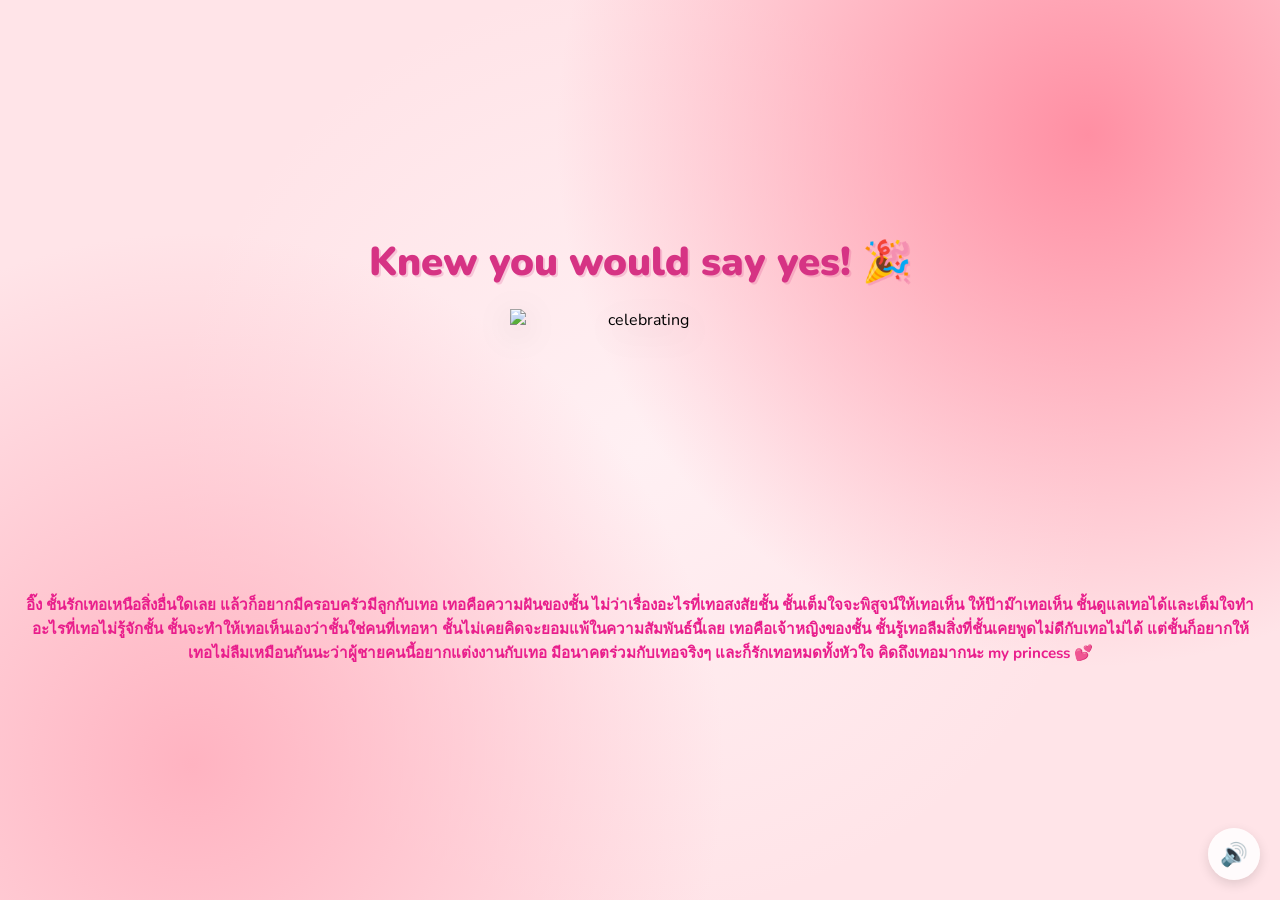
==== yes.html @ d7afc6c9 "Update yes.html" ====
<!DOCTYPE html>
<html lang="en">
<head>
    <meta charset="UTF-8">
    <meta name="viewport" content="width=device-width, initial-scale=1.0">
    <title>Yay! 🎉</title>
    <link rel="preconnect" href="https://fonts.googleapis.com">
    <link href="https://fonts.googleapis.com/css2?family=Nunito:wght@400;700;800;900&display=swap" rel="stylesheet">
    <link rel="stylesheet" href="style.css">
    <script src="https://cdn.jsdelivr.net/npm/canvas-confetti@1.9.2/dist/confetti.browser.min.js"></script>
</head>
<body>
    

    <div class="hearts-bg"></div>

    <div class="container yes-container">
        <h1 class="yes-title">Knew you would say yes! 🎉</h1>

        <div class="gif-container">
            <img id="cat-gif" src="https://media.tenor.com/eNHbizSfVb0AAAAj/lovemode-cute.gif" alt="celebrating">
        </div>

        <p class="yes-message">อิ๊ง ชั้นรักเทอเหนือสิ่งอื่นใดเลย แล้วก็อยากมีครอบครัวมีลูกกับเทอ เทอคือความฝันของชั้น ไม่ว่าเรื่องอะไรที่เทอสงสัยชั้น ชั้นเต็มใจจะพิสูจน์ให้เทอเห็น ให้ป๊าม๊าเทอเห็น ชั้นดูแลเทอได้และเต็มใจทำ อะไรที่เทอไม่รู้จักชั้น ชั้นจะทำให้เทอเห็นเองว่าชั้นใช่คนที่เทอหา ชั้นไม่เคยคิดจะยอมแพ้ในความสัมพันธ์นี้เลย เทอคือเจ้าหญิงของชั้น ชั้นรู้เทอลืมสิ่งที่ชั้นเคยพูดไม่ดีกับเทอไม่ได้    แต่ชั้นก็อยากให้เทอไม่ลืมเหมือนกันนะว่าผู้ชายคนนี้อยากแต่งงานกับเทอ มีอนาคตร่วมกับเทอจริงๆ และก็รักเทอหมดทั้งหัวใจ คิดถึงเทอมากนะ my princess 💕</p>
    </div>

    <audio id="bg-music" loop>
        <source src="music/beabadoobee - Glue Song (Lyrics).mp3" type="audio/mpeg">
    </audio>

    <button id="music-toggle" onclick="toggleMusic()" title="Toggle music">🔊</button>

    <script src="yes-script.js"></script>
</body>
</html>
---- style.css ----
* {
    margin: 0;
    padding: 0;
    box-sizing: border-box;
}

body {
    background-color: #FFE4E8;
    font-family: 'Nunito', sans-serif;
    min-height: 100vh;
    display: flex;
    justify-content: center;
    align-items: center;
    overflow: hidden;
    background-image:
        radial-gradient(circle at 15% 85%, #ffb3c1 0%, transparent 40%),
        radial-gradient(circle at 85% 15%, #ff8fa3 0%, transparent 40%),
        radial-gradient(circle at 50% 50%, #fff0f3 0%, transparent 60%);
}

/* Floating hearts background */
.hearts-bg {
    position: fixed;
    top: 0; left: 0; right: 0; bottom: 0;
    pointer-events: none;
    z-index: 0;
    overflow: hidden;
}

.hearts-bg::before,
.hearts-bg::after {
    content: '💕 💗 💖 💝 💓';
    position: absolute;
    font-size: 1.5rem;
    opacity: 0.15;
    animation: floatHearts 12s linear infinite;
    white-space: nowrap;
    top: 100%;
    left: 10%;
}

.hearts-bg::after {
    animation-delay: 6s;
    left: 60%;
    content: '💗 💕 💓 💖 💝';
}

@keyframes floatHearts {
    from { transform: translateY(0); opacity: 0.15; }
    to { transform: translateY(-110vh); opacity: 0; }
}

.container {
    position: relative;
    z-index: 1;
    text-align: center;
    padding: 40px 20px;
}

h1 {
    font-size: 2.4rem;
    color: #d63384;
    font-weight: 900;
    margin-bottom: 20px;
    text-shadow: 2px 2px 0px rgba(214, 51, 132, 0.2);
    animation: wiggle 2s ease-in-out infinite;
}

@keyframes wiggle {
    0%, 100% { transform: rotate(-1deg); }
    50% { transform: rotate(1deg); }
}

.gif-container {
    margin: 20px auto;
    display: flex;
    justify-content: center;
}

#cat-gif {
    width: 200px;
    height: 200px;
    object-fit: contain;
    filter: drop-shadow(0 8px 16px rgba(0,0,0,0.15));
    transition: opacity 0.3s ease;
}

.buttons {
    display: flex;
    gap: 20px;
    justify-content: center;
    align-items: center;
    margin-top: 30px;
    flex-wrap: wrap;
}

#yes-btn {
    background: linear-gradient(135deg, #4CAF50, #45a049);
    color: white;
    border: none;
    border-radius: 16px;
    font-size: 1.6rem;
    font-weight: 900;
    font-family: 'Nunito', sans-serif;
    padding: 18px 45px;
    cursor: pointer;
    transition: transform 0.15s, box-shadow 0.15s;
    box-shadow: 0 6px 20px rgba(76, 175, 80, 0.45);
    letter-spacing: 1px;
}

#yes-btn:hover {
    transform: scale(1.06) translateY(-2px);
    box-shadow: 0 10px 28px rgba(76, 175, 80, 0.55);
}

#yes-btn:active {
    transform: scale(0.98);
}

#no-btn {


    background: linear-gradient(135deg, #e74c3c, #c0392b);
    color: white;
    border: none;
    border-radius: 12px;
    font-size: 1rem;
    font-weight: 700;
    font-family: 'Nunito', sans-serif;
    padding: 12px 28px;
    cursor: pointer;
    transition: background 0.2s, left 0.25s ease, top 0.25s ease;
    box-shadow: 0 4px 14px rgba(231, 76, 60, 0.4);
}

#no-btn:hover {
    background: linear-gradient(135deg, #c0392b, #a93226);
}


#tease-toast {
    margin-top: 14px;
    font-size: 1rem;
    color: #d63384;
    font-weight: 700;
    font-style: italic;
    opacity: 0;
    transform: translateY(6px);
    transition: opacity 0.3s ease, transform 0.3s ease;
    min-height: 1.5rem;
}

#tease-toast.show {
    opacity: 1;
    transform: translateY(0);
}

/* Music toggle button */
#music-toggle {
    position: fixed;
    bottom: 20px;
    right: 20px;
    background: rgba(255, 255, 255, 0.85);
    border: none;
    border-radius: 50%;
    width: 52px;
    height: 52px;
    font-size: 1.4rem;
    cursor: pointer;
    backdrop-filter: blur(10px);
    box-shadow: 0 4px 12px rgba(0, 0, 0, 0.12);
    transition: transform 0.2s;
    z-index: 100;
}

#music-toggle:hover {
    transform: scale(1.1);
}

/* Yes page specific */
.yes-container h1.yes-title {
    font-size: 2.5rem;
    animation: bounceTitle 0.6s ease infinite alternate;
}

@keyframes bounceTitle {
    from { transform: translateY(0) rotate(-1deg); }
    to { transform: translateY(-12px) rotate(1deg); }
}

.yes-message {
    font-size: 0.95rem;
    color: #e91e8c;
    font-weight: 700;
    margin-top: 24px;
    animation: fadeIn 1s ease 0.5s both;
}

@keyframes fadeIn {
    from { opacity: 0; transform: translateY(10px); }
    to { opacity: 1; transform: translateY(0); }
}

.yes-container #cat-gif {
    width: 260px;
    height: 260px;
}
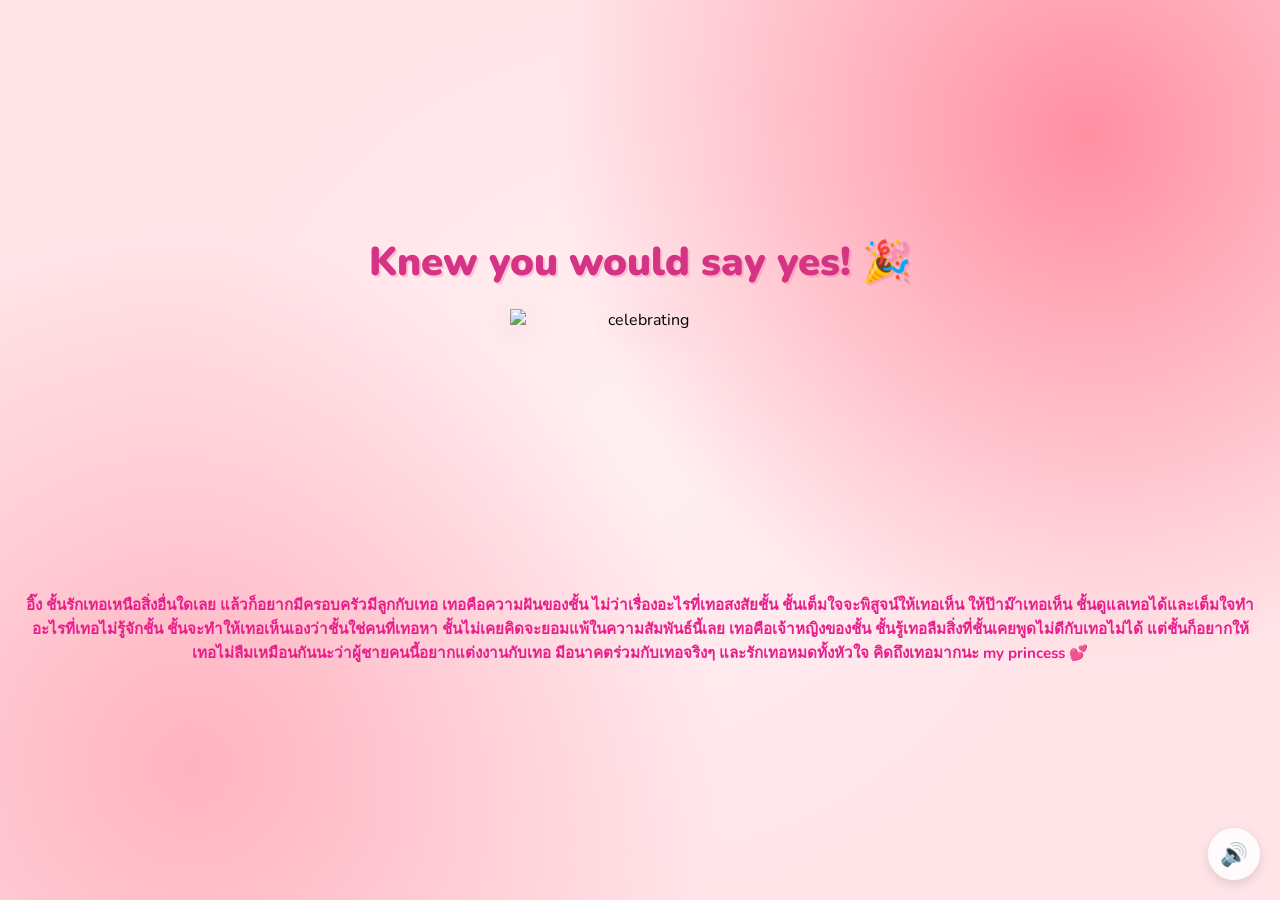
==== commit e7133844: "Update yes.html" ====
--- a/yes.html
+++ b/yes.html
@@ -21,7 +21,7 @@
             <img id="cat-gif" src="https://media.tenor.com/eNHbizSfVb0AAAAj/lovemode-cute.gif" alt="celebrating">
         </div>
 
-        <p class="yes-message">อิ๊ง ชั้นรักเทอเหนือสิ่งอื่นใดเลย แล้วก็อยากมีครอบครัวมีลูกกับเทอ เทอคือความฝันของชั้น ไม่ว่าเรื่องอะไรที่เทอสงสัยชั้น ชั้นเต็มใจจะพิสูจน์ให้เทอเห็น ให้ป๊าม๊าเทอเห็น ชั้นดูแลเทอได้และเต็มใจทำ อะไรที่เทอไม่รู้จักชั้น ชั้นจะทำให้เทอเห็นเองว่าชั้นใช่คนที่เทอหา ชั้นไม่เคยคิดจะยอมแพ้ในความสัมพันธ์นี้เลย เทอคือเจ้าหญิงของชั้น ชั้นรู้เทอลืมสิ่งที่ชั้นเคยพูดไม่ดีกับเทอไม่ได้    แต่ชั้นก็อยากให้เทอไม่ลืมเหมือนกันนะว่าผู้ชายคนนี้อยากแต่งงานกับเทอ มีอนาคตร่วมกับเทอจริงๆ และก็รักเทอหมดทั้งหัวใจ คิดถึงเทอมากนะ my princess 💕</p>
+        <p class="yes-message">อิ๊ง ชั้นรักเทอเหนือสิ่งอื่นใดเลย แล้วก็อยากมีครอบครัวมีลูกกับเทอ เทอคือความฝันของชั้น ไม่ว่าเรื่องอะไรที่เทอสงสัยชั้น ชั้นเต็มใจจะพิสูจน์ให้เทอเห็น ให้ป๊าม๊าเทอเห็น ชั้นดูแลเทอได้และเต็มใจทำ อะไรที่เทอไม่รู้จักชั้น ชั้นจะทำให้เทอเห็นเองว่าชั้นใช่คนที่เทอหา ชั้นไม่เคยคิดจะยอมแพ้ในความสัมพันธ์นี้เลย เทอคือเจ้าหญิงของชั้น ชั้นรู้เทอลืมสิ่งที่ชั้นเคยพูดไม่ดีกับเทอไม่ได้    แต่ชั้นก็อยากให้เทอไม่ลืมเหมือนกันนะว่าผู้ชายคนนี้อยากแต่งงานกับเทอ มีอนาคตร่วมกับเทอจริงๆ และรักเทอหมดทั้งหัวใจ คิดถึงเทอมากนะ my princess 💕</p>
     </div>
 
     <audio id="bg-music" loop>
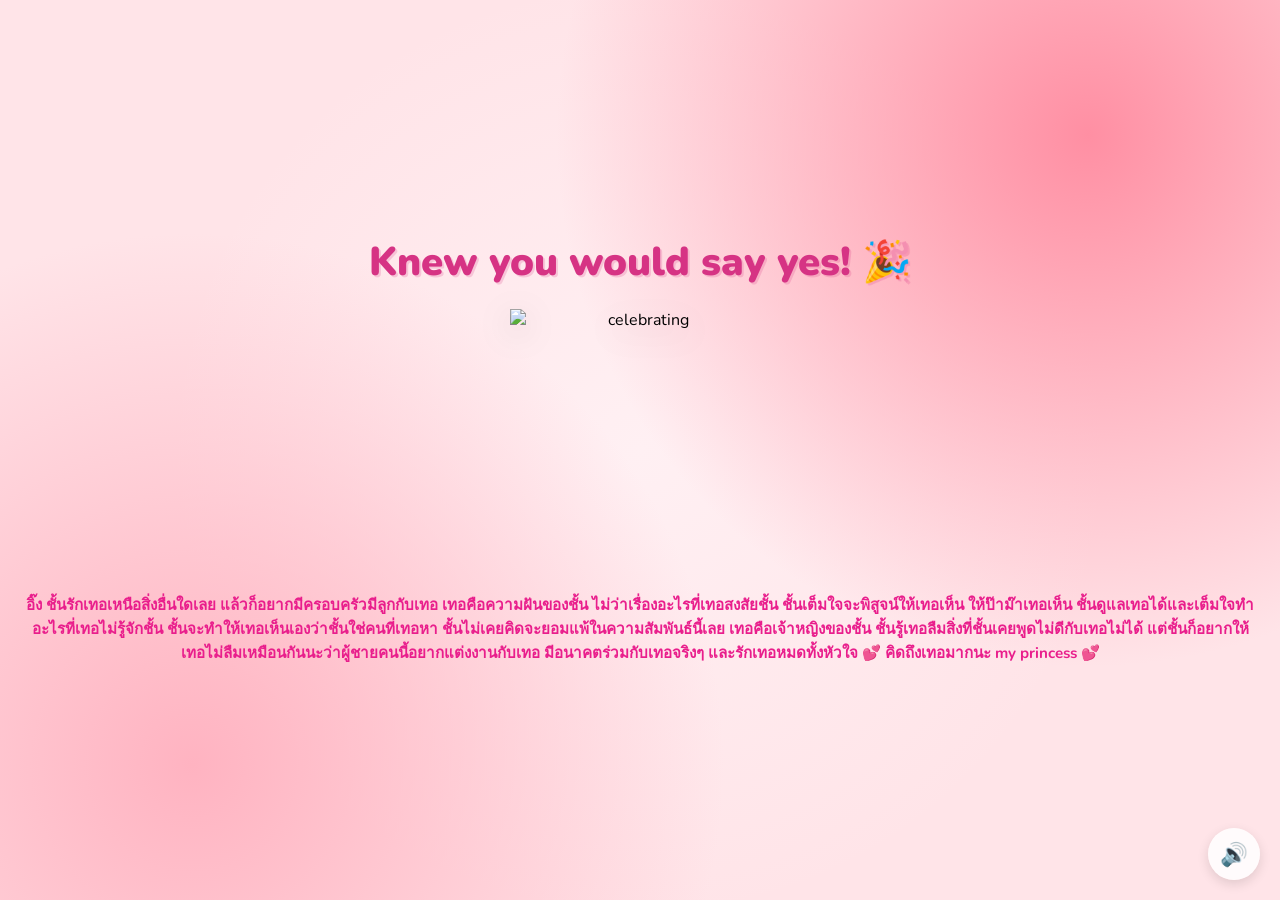
==== commit 179aaece: "Update yes.html" ====
--- a/yes.html
+++ b/yes.html
@@ -21,7 +21,8 @@
             <img id="cat-gif" src="https://media.tenor.com/eNHbizSfVb0AAAAj/lovemode-cute.gif" alt="celebrating">
         </div>
 
-        <p class="yes-message">อิ๊ง ชั้นรักเทอเหนือสิ่งอื่นใดเลย แล้วก็อยากมีครอบครัวมีลูกกับเทอ เทอคือความฝันของชั้น ไม่ว่าเรื่องอะไรที่เทอสงสัยชั้น ชั้นเต็มใจจะพิสูจน์ให้เทอเห็น ให้ป๊าม๊าเทอเห็น ชั้นดูแลเทอได้และเต็มใจทำ อะไรที่เทอไม่รู้จักชั้น ชั้นจะทำให้เทอเห็นเองว่าชั้นใช่คนที่เทอหา ชั้นไม่เคยคิดจะยอมแพ้ในความสัมพันธ์นี้เลย เทอคือเจ้าหญิงของชั้น ชั้นรู้เทอลืมสิ่งที่ชั้นเคยพูดไม่ดีกับเทอไม่ได้    แต่ชั้นก็อยากให้เทอไม่ลืมเหมือนกันนะว่าผู้ชายคนนี้อยากแต่งงานกับเทอ มีอนาคตร่วมกับเทอจริงๆ และรักเทอหมดทั้งหัวใจ คิดถึงเทอมากนะ my princess 💕</p>
+        <p class="yes-message">อิ๊ง ชั้นรักเทอเหนือสิ่งอื่นใดเลย แล้วก็อยากมีครอบครัวมีลูกกับเทอ เทอคือความฝันของชั้น ไม่ว่าเรื่องอะไรที่เทอสงสัยชั้น ชั้นเต็มใจจะพิสูจน์ให้เทอเห็น ให้ป๊าม๊าเทอเห็น ชั้นดูแลเทอได้และเต็มใจทำ อะไรที่เทอไม่รู้จักชั้น ชั้นจะทำให้เทอเห็นเองว่าชั้นใช่คนที่เทอหา ชั้นไม่เคยคิดจะยอมแพ้ในความสัมพันธ์นี้เลย เทอคือเจ้าหญิงของชั้น ชั้นรู้เทอลืมสิ่งที่ชั้นเคยพูดไม่ดีกับเทอไม่ได้    แต่ชั้นก็อยากให้เทอไม่ลืมเหมือนกันนะว่าผู้ชายคนนี้อยากแต่งงานกับเทอ มีอนาคตร่วมกับเทอจริงๆ และรักเทอหมดทั้งหัวใจ 
+            💕 คิดถึงเทอมากนะ my princess 💕</p>
     </div>
 
     <audio id="bg-music" loop>
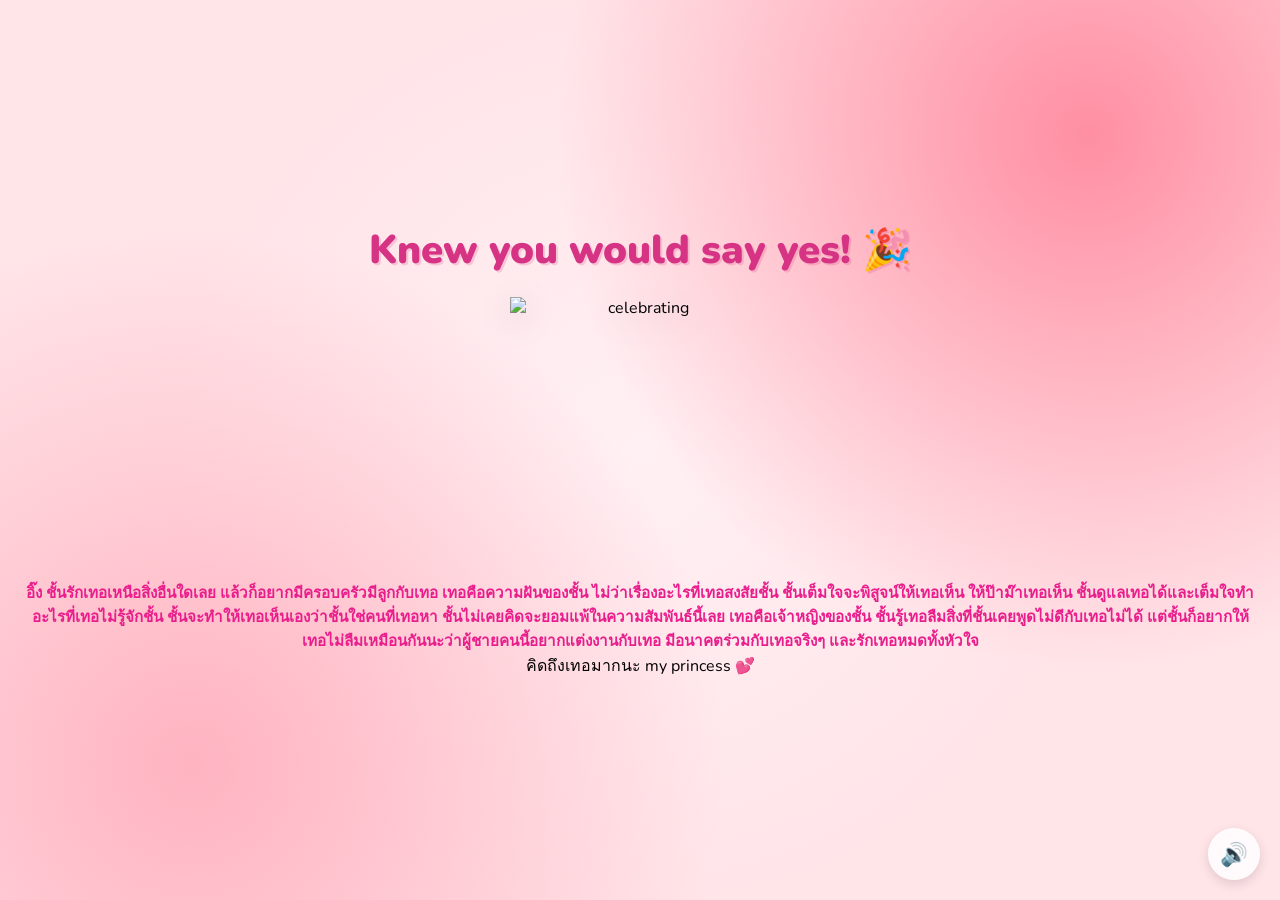
==== commit be561593: "Update yes.html" ====
--- a/yes.html
+++ b/yes.html
@@ -22,7 +22,8 @@
         </div>
 
         <p class="yes-message">อิ๊ง ชั้นรักเทอเหนือสิ่งอื่นใดเลย แล้วก็อยากมีครอบครัวมีลูกกับเทอ เทอคือความฝันของชั้น ไม่ว่าเรื่องอะไรที่เทอสงสัยชั้น ชั้นเต็มใจจะพิสูจน์ให้เทอเห็น ให้ป๊าม๊าเทอเห็น ชั้นดูแลเทอได้และเต็มใจทำ อะไรที่เทอไม่รู้จักชั้น ชั้นจะทำให้เทอเห็นเองว่าชั้นใช่คนที่เทอหา ชั้นไม่เคยคิดจะยอมแพ้ในความสัมพันธ์นี้เลย เทอคือเจ้าหญิงของชั้น ชั้นรู้เทอลืมสิ่งที่ชั้นเคยพูดไม่ดีกับเทอไม่ได้    แต่ชั้นก็อยากให้เทอไม่ลืมเหมือนกันนะว่าผู้ชายคนนี้อยากแต่งงานกับเทอ มีอนาคตร่วมกับเทอจริงๆ และรักเทอหมดทั้งหัวใจ 
-            💕 คิดถึงเทอมากนะ my princess 💕</p>
+           <p> คิดถึงเทอมากนะ my princess 💕</p>
+            
     </div>
 
     <audio id="bg-music" loop>
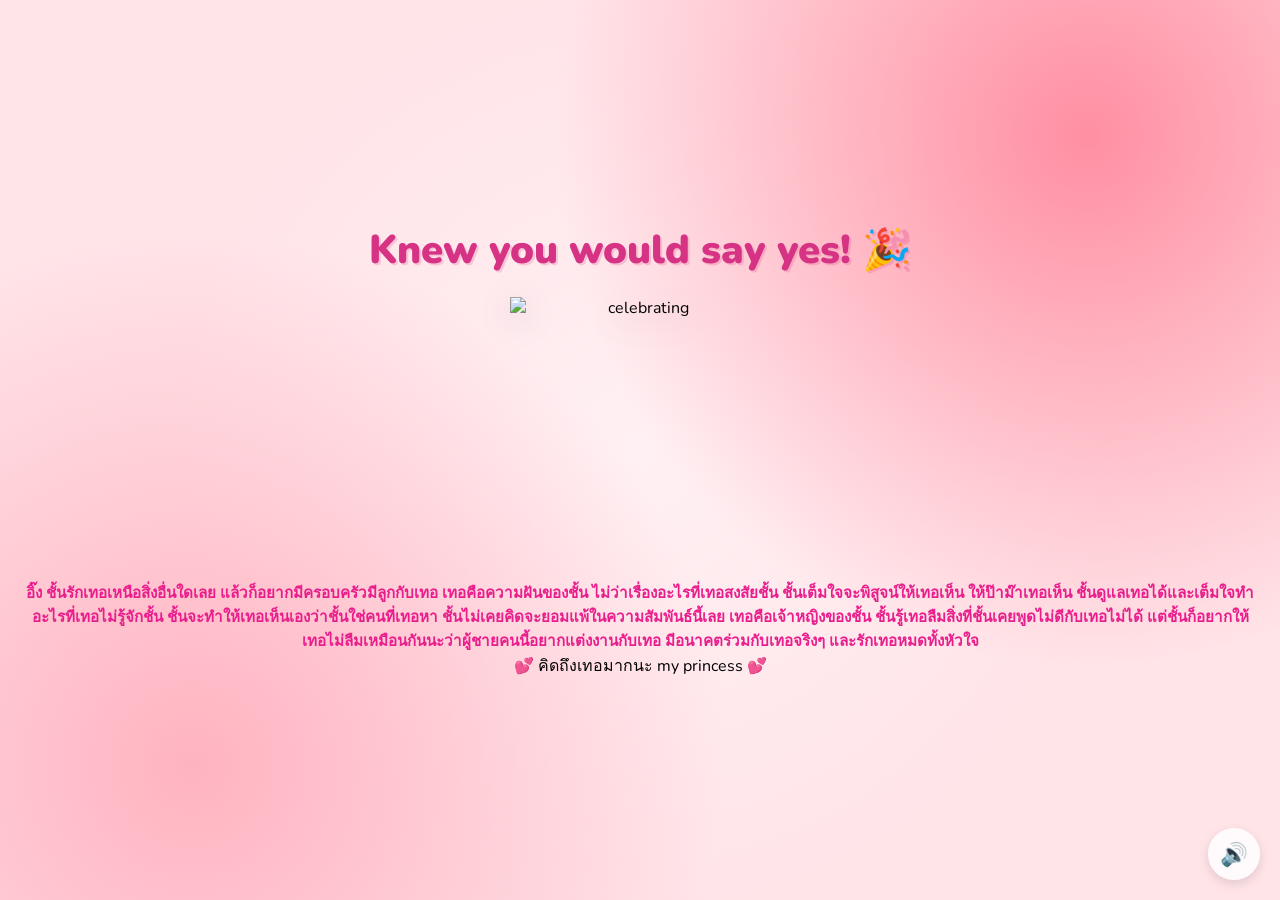
==== commit abcf1014: "Update yes.html" ====
--- a/yes.html
+++ b/yes.html
@@ -22,7 +22,7 @@
         </div>
 
         <p class="yes-message">อิ๊ง ชั้นรักเทอเหนือสิ่งอื่นใดเลย แล้วก็อยากมีครอบครัวมีลูกกับเทอ เทอคือความฝันของชั้น ไม่ว่าเรื่องอะไรที่เทอสงสัยชั้น ชั้นเต็มใจจะพิสูจน์ให้เทอเห็น ให้ป๊าม๊าเทอเห็น ชั้นดูแลเทอได้และเต็มใจทำ อะไรที่เทอไม่รู้จักชั้น ชั้นจะทำให้เทอเห็นเองว่าชั้นใช่คนที่เทอหา ชั้นไม่เคยคิดจะยอมแพ้ในความสัมพันธ์นี้เลย เทอคือเจ้าหญิงของชั้น ชั้นรู้เทอลืมสิ่งที่ชั้นเคยพูดไม่ดีกับเทอไม่ได้    แต่ชั้นก็อยากให้เทอไม่ลืมเหมือนกันนะว่าผู้ชายคนนี้อยากแต่งงานกับเทอ มีอนาคตร่วมกับเทอจริงๆ และรักเทอหมดทั้งหัวใจ 
-           <p> คิดถึงเทอมากนะ my princess 💕</p>
+           <p> 💕 คิดถึงเทอมากนะ my princess 💕</p>
             
     </div>
 
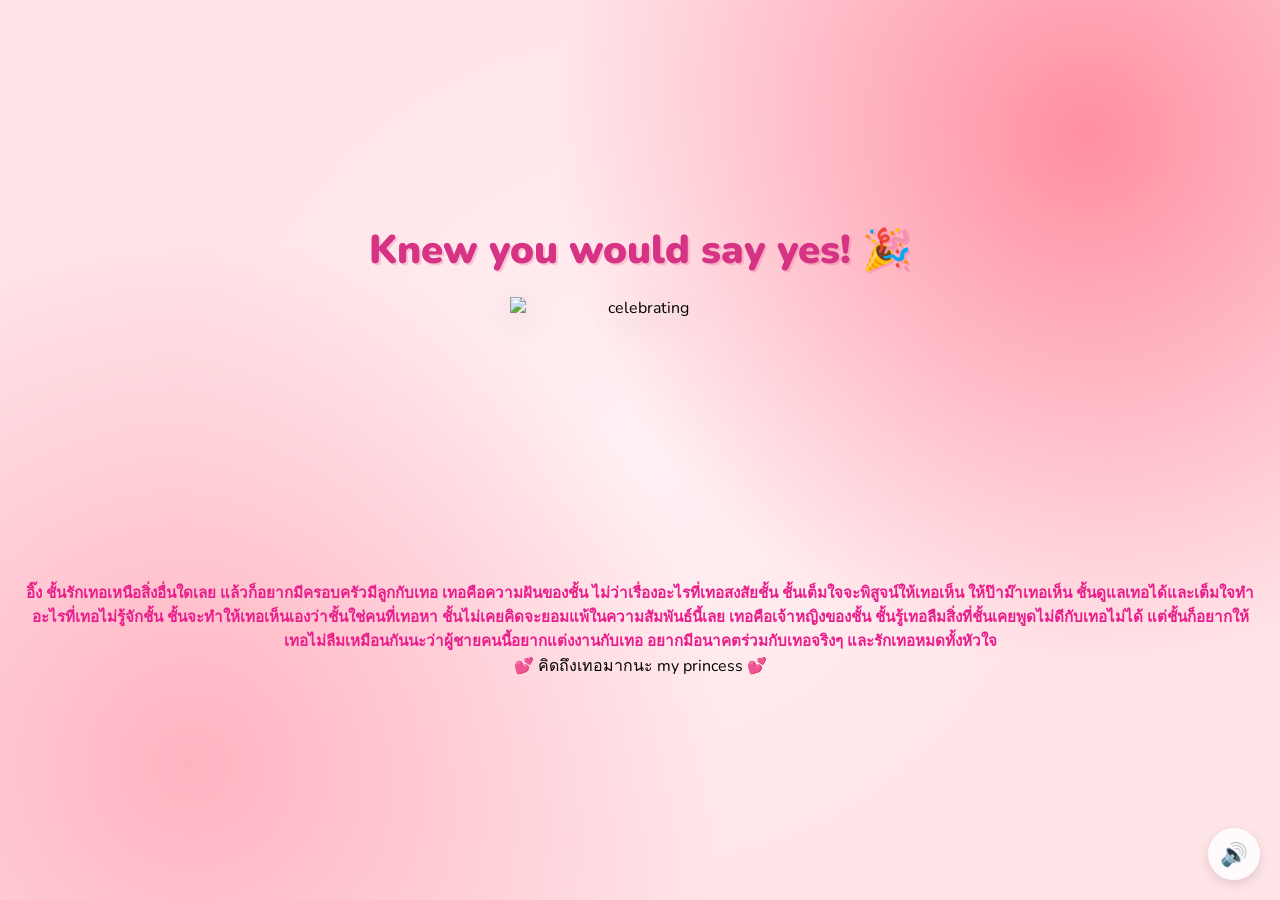
==== commit 35f2b217: "Update yes.html" ====
--- a/yes.html
+++ b/yes.html
@@ -21,7 +21,7 @@
             <img id="cat-gif" src="https://media.tenor.com/eNHbizSfVb0AAAAj/lovemode-cute.gif" alt="celebrating">
         </div>
 
-        <p class="yes-message">อิ๊ง ชั้นรักเทอเหนือสิ่งอื่นใดเลย แล้วก็อยากมีครอบครัวมีลูกกับเทอ เทอคือความฝันของชั้น ไม่ว่าเรื่องอะไรที่เทอสงสัยชั้น ชั้นเต็มใจจะพิสูจน์ให้เทอเห็น ให้ป๊าม๊าเทอเห็น ชั้นดูแลเทอได้และเต็มใจทำ อะไรที่เทอไม่รู้จักชั้น ชั้นจะทำให้เทอเห็นเองว่าชั้นใช่คนที่เทอหา ชั้นไม่เคยคิดจะยอมแพ้ในความสัมพันธ์นี้เลย เทอคือเจ้าหญิงของชั้น ชั้นรู้เทอลืมสิ่งที่ชั้นเคยพูดไม่ดีกับเทอไม่ได้    แต่ชั้นก็อยากให้เทอไม่ลืมเหมือนกันนะว่าผู้ชายคนนี้อยากแต่งงานกับเทอ มีอนาคตร่วมกับเทอจริงๆ และรักเทอหมดทั้งหัวใจ 
+        <p class="yes-message">อิ๊ง ชั้นรักเทอเหนือสิ่งอื่นใดเลย แล้วก็อยากมีครอบครัวมีลูกกับเทอ เทอคือความฝันของชั้น ไม่ว่าเรื่องอะไรที่เทอสงสัยชั้น ชั้นเต็มใจจะพิสูจน์ให้เทอเห็น ให้ป๊าม๊าเทอเห็น ชั้นดูแลเทอได้และเต็มใจทำ อะไรที่เทอไม่รู้จักชั้น ชั้นจะทำให้เทอเห็นเองว่าชั้นใช่คนที่เทอหา ชั้นไม่เคยคิดจะยอมแพ้ในความสัมพันธ์นี้เลย เทอคือเจ้าหญิงของชั้น ชั้นรู้เทอลืมสิ่งที่ชั้นเคยพูดไม่ดีกับเทอไม่ได้    แต่ชั้นก็อยากให้เทอไม่ลืมเหมือนกันนะว่าผู้ชายคนนี้อยากแต่งงานกับเทอ อยากมีอนาคตร่วมกับเทอจริงๆ และรักเทอหมดทั้งหัวใจ 
            <p> 💕 คิดถึงเทอมากนะ my princess 💕</p>
             
     </div>
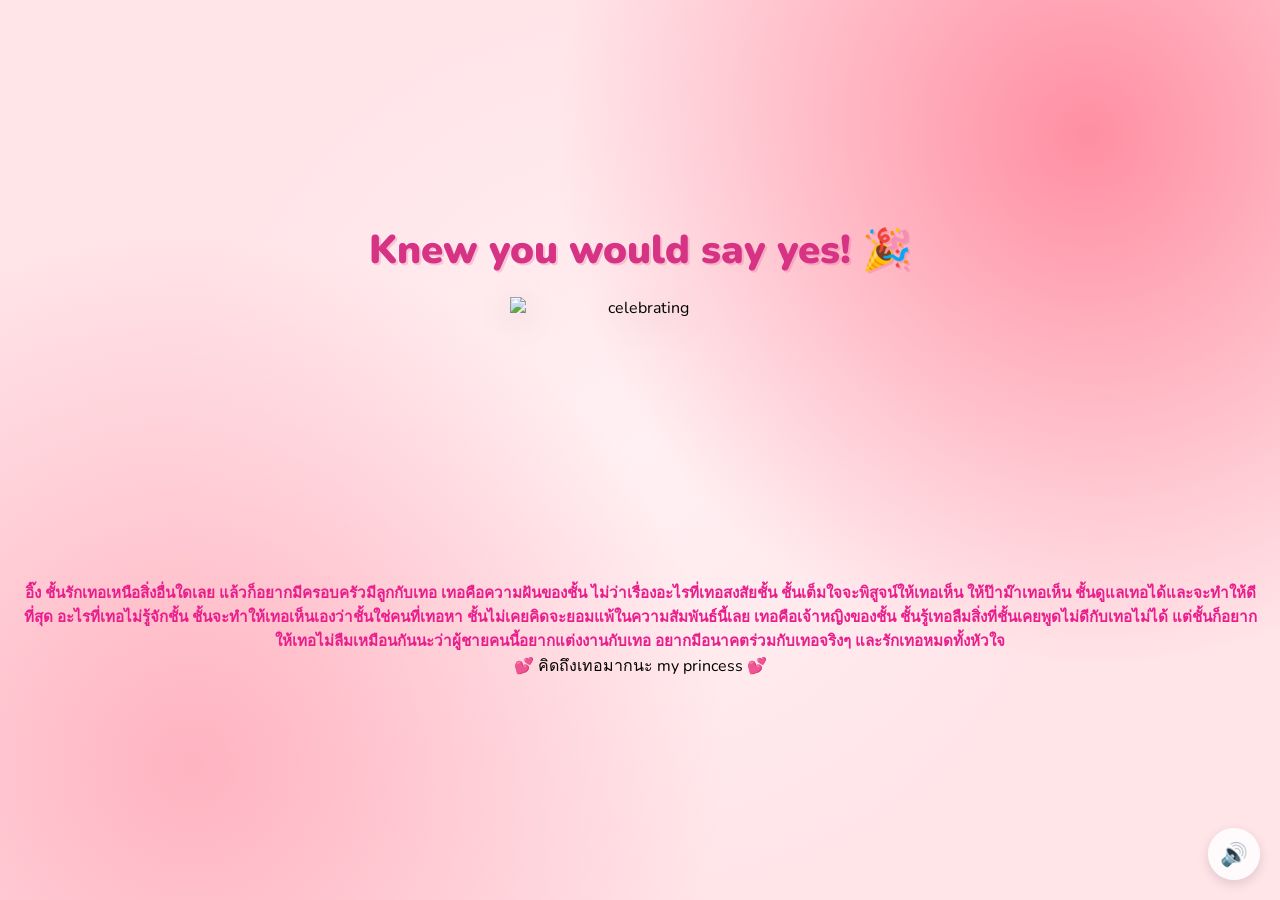
==== commit e540a240: "Update yes.html" ====
--- a/yes.html
+++ b/yes.html
@@ -21,7 +21,7 @@
             <img id="cat-gif" src="https://media.tenor.com/eNHbizSfVb0AAAAj/lovemode-cute.gif" alt="celebrating">
         </div>
 
-        <p class="yes-message">อิ๊ง ชั้นรักเทอเหนือสิ่งอื่นใดเลย แล้วก็อยากมีครอบครัวมีลูกกับเทอ เทอคือความฝันของชั้น ไม่ว่าเรื่องอะไรที่เทอสงสัยชั้น ชั้นเต็มใจจะพิสูจน์ให้เทอเห็น ให้ป๊าม๊าเทอเห็น ชั้นดูแลเทอได้และเต็มใจทำ อะไรที่เทอไม่รู้จักชั้น ชั้นจะทำให้เทอเห็นเองว่าชั้นใช่คนที่เทอหา ชั้นไม่เคยคิดจะยอมแพ้ในความสัมพันธ์นี้เลย เทอคือเจ้าหญิงของชั้น ชั้นรู้เทอลืมสิ่งที่ชั้นเคยพูดไม่ดีกับเทอไม่ได้    แต่ชั้นก็อยากให้เทอไม่ลืมเหมือนกันนะว่าผู้ชายคนนี้อยากแต่งงานกับเทอ อยากมีอนาคตร่วมกับเทอจริงๆ และรักเทอหมดทั้งหัวใจ 
+        <p class="yes-message">อิ๊ง ชั้นรักเทอเหนือสิ่งอื่นใดเลย แล้วก็อยากมีครอบครัวมีลูกกับเทอ เทอคือความฝันของชั้น ไม่ว่าเรื่องอะไรที่เทอสงสัยชั้น ชั้นเต็มใจจะพิสูจน์ให้เทอเห็น ให้ป๊าม๊าเทอเห็น ชั้นดูแลเทอได้และจะทำให้ดีที่สุด อะไรที่เทอไม่รู้จักชั้น ชั้นจะทำให้เทอเห็นเองว่าชั้นใช่คนที่เทอหา ชั้นไม่เคยคิดจะยอมแพ้ในความสัมพันธ์นี้เลย เทอคือเจ้าหญิงของชั้น ชั้นรู้เทอลืมสิ่งที่ชั้นเคยพูดไม่ดีกับเทอไม่ได้    แต่ชั้นก็อยากให้เทอไม่ลืมเหมือนกันนะว่าผู้ชายคนนี้อยากแต่งงานกับเทอ อยากมีอนาคตร่วมกับเทอจริงๆ และรักเทอหมดทั้งหัวใจ 
            <p> 💕 คิดถึงเทอมากนะ my princess 💕</p>
             
     </div>
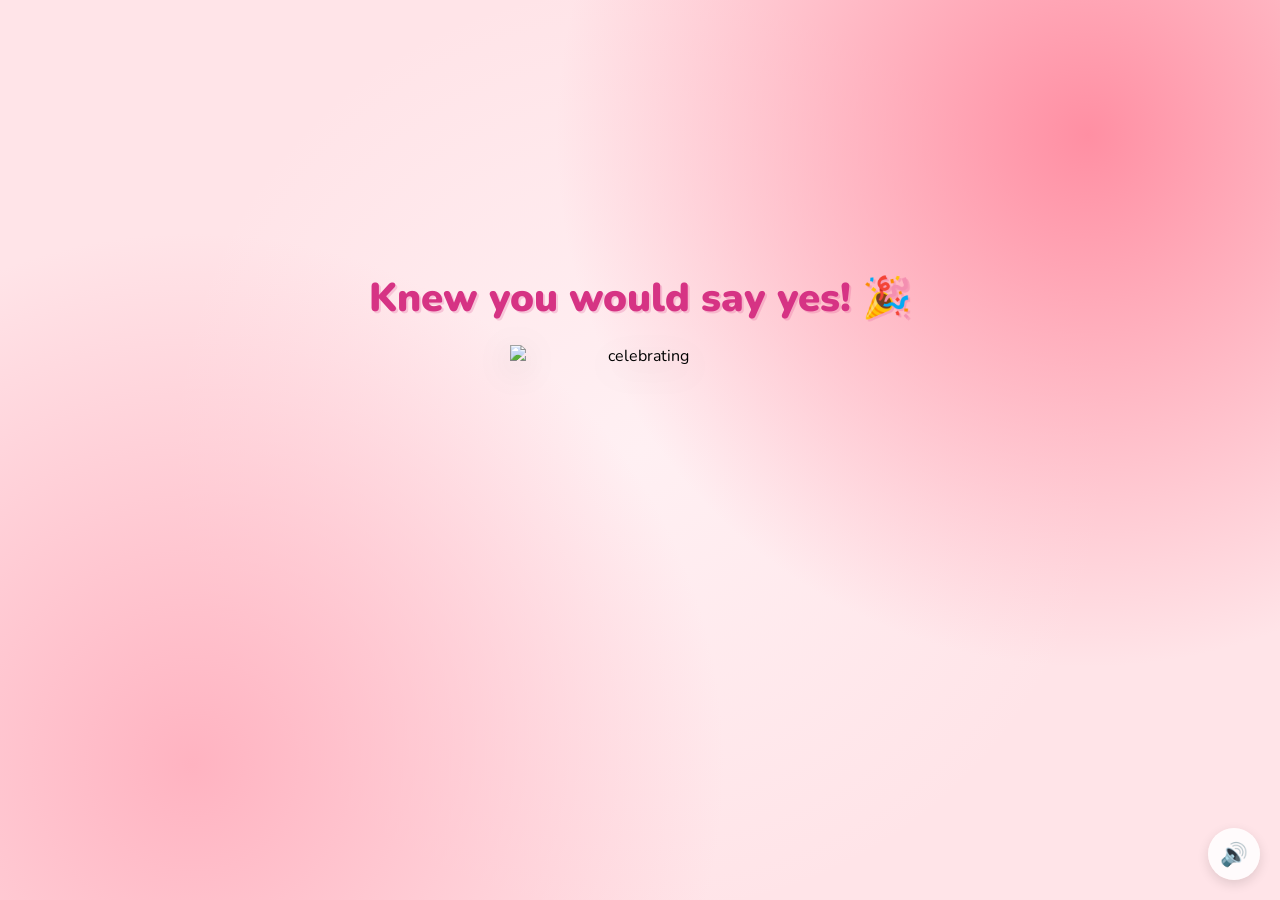
==== commit ace43b46: "Update yes.html" ====
--- a/yes.html
+++ b/yes.html
@@ -21,8 +21,7 @@
             <img id="cat-gif" src="https://media.tenor.com/eNHbizSfVb0AAAAj/lovemode-cute.gif" alt="celebrating">
         </div>
 
-        <p class="yes-message">อิ๊ง ชั้นรักเทอเหนือสิ่งอื่นใดเลย แล้วก็อยากมีครอบครัวมีลูกกับเทอ เทอคือความฝันของชั้น ไม่ว่าเรื่องอะไรที่เทอสงสัยชั้น ชั้นเต็มใจจะพิสูจน์ให้เทอเห็น ให้ป๊าม๊าเทอเห็น ชั้นดูแลเทอได้และจะทำให้ดีที่สุด อะไรที่เทอไม่รู้จักชั้น ชั้นจะทำให้เทอเห็นเองว่าชั้นใช่คนที่เทอหา ชั้นไม่เคยคิดจะยอมแพ้ในความสัมพันธ์นี้เลย เทอคือเจ้าหญิงของชั้น ชั้นรู้เทอลืมสิ่งที่ชั้นเคยพูดไม่ดีกับเทอไม่ได้    แต่ชั้นก็อยากให้เทอไม่ลืมเหมือนกันนะว่าผู้ชายคนนี้อยากแต่งงานกับเทอ อยากมีอนาคตร่วมกับเทอจริงๆ และรักเทอหมดทั้งหัวใจ 
-           <p> 💕 คิดถึงเทอมากนะ my princess 💕</p>
+        <p class="yes-message"></p>
             
     </div>
 
